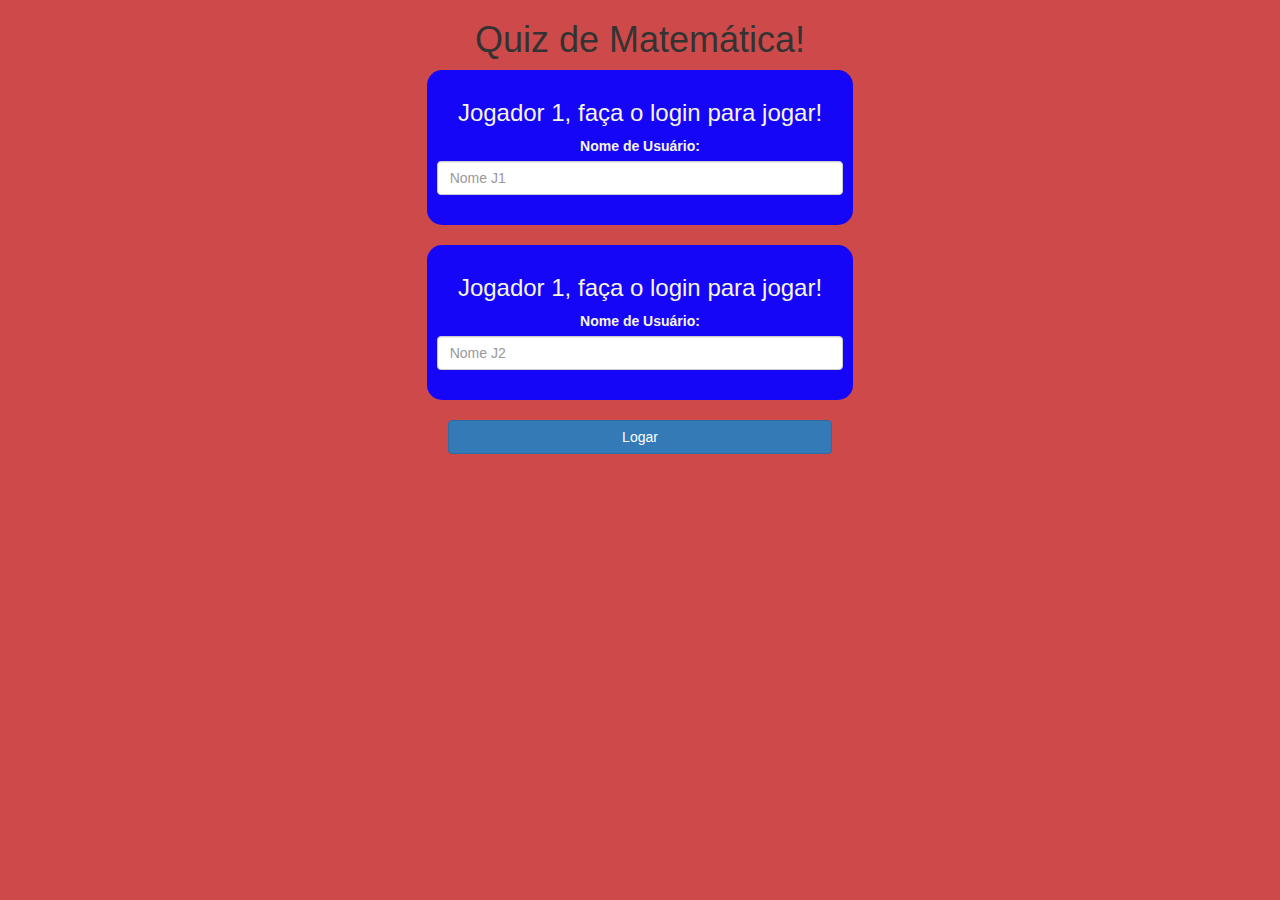
==== index.html @ 7ab99309 "Add files via upload" ====
<!DOCTYPE html>




<html>


<head>


    <title>Jogo: Quiz de Matemática!</title>







    <meta name="viewport" content="width=device-width, initial-scale=1">


    <link rel="stylesheet" href="https://maxcdn.bootstrapcdn.com/bootstrap/3.4.0/css/bootstrap.min.css">


    <script src="https://ajax.googleapis.com/ajax/libs/jquery/3.4.1/jquery.min.js"></script>


    <script src="https://maxcdn.bootstrapcdn.com/bootstrap/3.4.0/js/bootstrap.min.js"></script>







    <link rel="stylesheet" type="text/css" href="game.css">







    <script src="game_login.js"></script>


</head>


<body>







    <center>


        <h1>Quiz de Matemática!</h1>







        <div class="col-lg-4 col-sm-8 col-xs-11 login_div1">


            <h3>Jogador 1, faça o login para jogar!</h3>


            <label>Nome de Usuário:</label>


            <input type="text" id="player1_name_input" class="form-control" placeholder="Nome J1">


            <br>


        </div>


        <br>


        <div class="col-lg-4 col-sm-8 col-xs-11 login_div2">


            <h3>Jogador 1, faça o login para jogar!</h3>


            <label>Nome de Usuário:</label>


            <input type="text" id="player2_name_input" class="form-control" placeholder="Nome J2">


            <br>


        </div>


        <br>


        <button style="width:30%" class="btn btn-primary" onclick="addUser()">Logar</button>


    </center>







</body>


</html>
---- game.css ----
body {


    background: #ce4a4a;


}







.login_div1,
.login_div2 {


    background: rgb(22, 6, 248);


    padding: 10px;


    float: none;


    border-radius: 15px;

 color:beige;
}












#player1_name,
#player2_name {


    display: inline-block;


    margin-left: 20px;


}


#word {


    width: 60%;


}


#word_display {


    letter-spacing: 5px;


}


#output {


    background: white;


    border-radius: 10px;


    border-top: 10px solid #AA4465;


    padding: 10px;


    float: none;


    text-align: left;


}
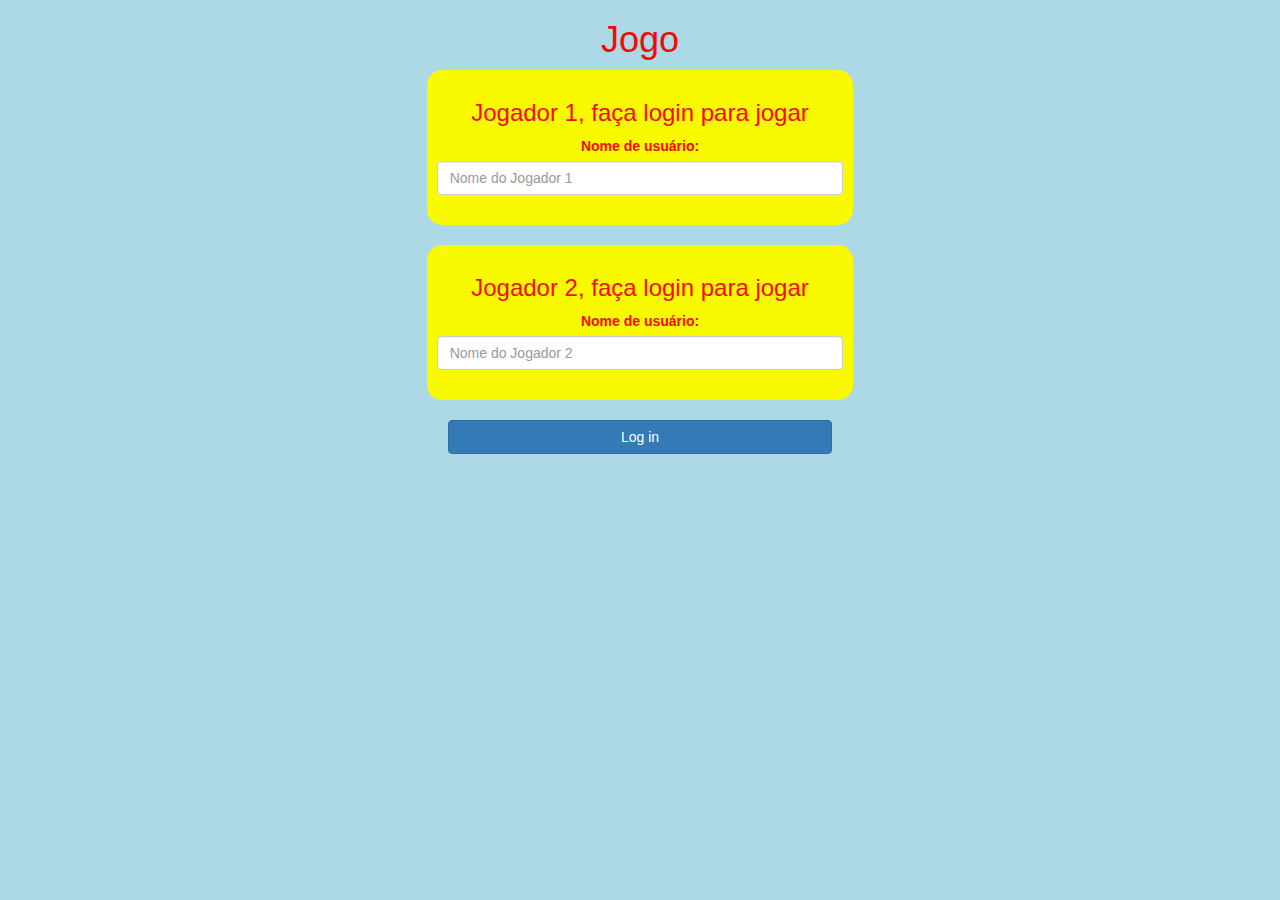
==== commit 5f874418: "Add files via upload" ====
--- a/index.html
+++ b/index.html
@@ -1,126 +1,44 @@
-<!DOCTYPE html>
-
-
-
-
-<html>
-
-
-<head>
-
-
-    <title>Jogo: Quiz de Matemática!</title>
-
-
-
-
-
-
-
-    <meta name="viewport" content="width=device-width, initial-scale=1">
-
-
-    <link rel="stylesheet" href="https://maxcdn.bootstrapcdn.com/bootstrap/3.4.0/css/bootstrap.min.css">
-
-
-    <script src="https://ajax.googleapis.com/ajax/libs/jquery/3.4.1/jquery.min.js"></script>
-
-
-    <script src="https://maxcdn.bootstrapcdn.com/bootstrap/3.4.0/js/bootstrap.min.js"></script>
-
-
-
-
-
-
-
-    <link rel="stylesheet" type="text/css" href="game.css">
-
-
-
-
-
-
-
-    <script src="game_login.js"></script>
-
-
-</head>
-
-
-<body>
-
-
-
-
-
-
-
-    <center>
-
-
-        <h1>Quiz de Matemática!</h1>
-
-
-
-
-
-
-
-        <div class="col-lg-4 col-sm-8 col-xs-11 login_div1">
-
-
-            <h3>Jogador 1, faça o login para jogar!</h3>
-
-
-            <label>Nome de Usuário:</label>
-
-
-            <input type="text" id="player1_name_input" class="form-control" placeholder="Nome J1">
-
-
-            <br>
-
-
-        </div>
-
-
-        <br>
-
-
-        <div class="col-lg-4 col-sm-8 col-xs-11 login_div2">
-
-
-            <h3>Jogador 1, faça o login para jogar!</h3>
-
-
-            <label>Nome de Usuário:</label>
-
-
-            <input type="text" id="player2_name_input" class="form-control" placeholder="Nome J2">
-
-
-            <br>
-
-
-        </div>
-
-
-        <br>
-
-
-        <button style="width:30%" class="btn btn-primary" onclick="addUser()">Logar</button>
-
-
-    </center>
-
-
-
-
-
-
-
-</body>
-
-
+<!DOCTYPE html>
+<html>
+
+<head>
+	<title>Adivinhe a Palavra</title>
+
+	<meta name="viewport" content="width=device-width, initial-scale=1">
+	<link rel="stylesheet" href="https://maxcdn.bootstrapcdn.com/bootstrap/3.4.0/css/bootstrap.min.css">
+	<script src="https://ajax.googleapis.com/ajax/libs/jquery/3.4.1/jquery.min.js"></script>
+	<script src="https://maxcdn.bootstrapcdn.com/bootstrap/3.4.0/js/bootstrap.min.js"></script>
+
+	<link rel="stylesheet" type="text/css" href="game.css">
+
+	<script src="login.js"></script>
+</head>
+
+<body>
+	<center>
+		<h1> Jogo </h1>
+
+		<div class="col-lg-4 col-sm-8 col-xs-11 login_div1">
+			<h3>Jogador 1, faça login para jogar</h3>
+			<label>Nome de usuário:</label>
+			<input type="text" id="player1NameInput" class="form-control" placeholder="Nome do Jogador 1">
+			<br>
+		</div>
+		<br>
+
+		<div class="col-lg-4 col-sm-8 col-xs-11 login_div2">
+			<h3> Jogador 2, faça login para jogar</h3>
+			<label> Nome de usuário:</label>
+			<input type="text" id="player2NameInput" class="form-control" placeholder="Nome do Jogador 2">
+			<br>
+		</div>
+		<br>
+		<button style="width:30%" class="btn btn-primary" onclick="addUser()">Log in</button>
+
+
+
+
+	</center>
+</body>
+
 </html>--- a/game.css
+++ b/game.css
@@ -1,96 +1,37 @@
-body {
-
-
-    background: #ce4a4a;
-
-
-}
-
-
-
-
-
-
-
-.login_div1,
-.login_div2 {
-
-
-    background: rgb(22, 6, 248);
-
-
-    padding: 10px;
-
-
-    float: none;
-
-
-    border-radius: 15px;
-
- color:beige;
-}
-
-
-
-
-
-
-
-
-
-
-
-
-#player1_name,
-#player2_name {
-
-
-    display: inline-block;
-
-
-    margin-left: 20px;
-
-
-}
-
-
-#word {
-
-
-    width: 60%;
-
-
-}
-
-
-#word_display {
-
-
-    letter-spacing: 5px;
-
-
-}
-
-
-#output {
-
-
-    background: white;
-
-
-    border-radius: 10px;
-
-
-    border-top: 10px solid #AA4465;
-
-
-    padding: 10px;
-
-
-    float: none;
-
-
-    text-align: left;
-
-
-}+body
+{
+	background: lightblue;
+	color:rgb(245, 9, 9);
+}
+
+	.login_div1 , .login_div2
+	{
+		background: rgb(249, 249, 2);
+		padding: 10px;
+		float: none;
+		border-radius: 15px;
+	}
+
+
+#player1Name , #player2Name
+{
+	display: inline-block;
+	margin-left: 20px;
+}
+#word
+{
+	width: 60%;
+}
+#wordDisplay
+{
+	letter-spacing: 5px;
+}
+#output
+{
+background: white;
+border-radius: 10px;
+border-top: 10px solid #AA4465;
+padding: 10px;
+float: none;
+text-align: left;
+}
